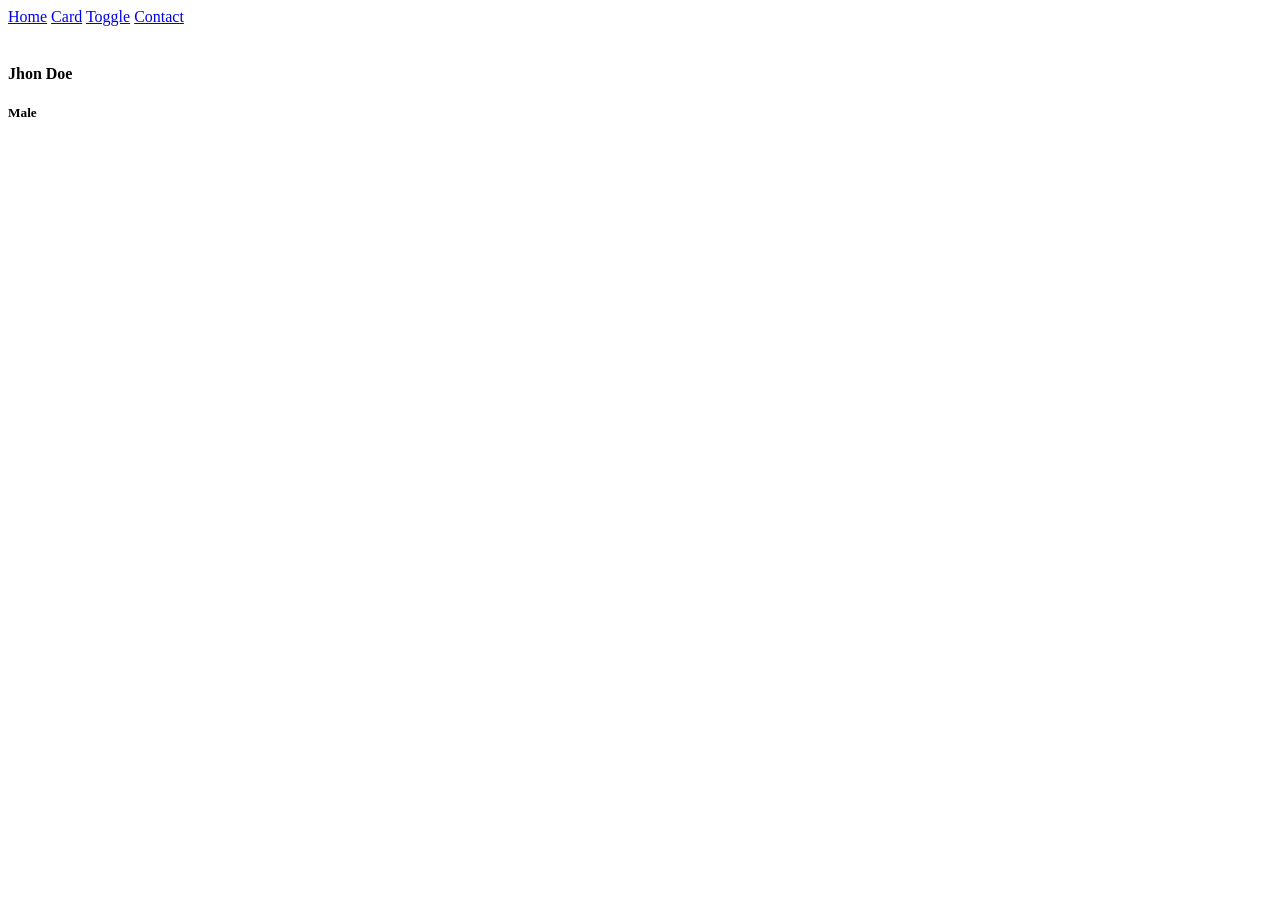
==== src/main/resources/static/card.html @ 71d714c2 "toogle card" ====
<!DOCTYPE html>
<html lang="en">
<head>
    <meta charset="UTF-8">
    <meta name="viewport" content="width=device-width, initial-scale=1.0">
    <title>Profile Card Toggle</title>
    <link rel="stylesheet" href="/css/site.css">
    <link rel="stylesheet" href="/card/card.css">
</head>
<body>
    <div class="navbar">
    <a href="/">Home</a>
    <a href="/card.html">Card</a>
    <a href="/toggle.html">Toggle</a>
    <a href="#">Contact</a>
    </div>
    <div class="card">
        <img src="/img/john_doe.png" alt="">
        <div class="card-content">
            <h4>Jhon Doe</h4>
            <h5>Male</h5>
        </div>
    </div>
    <script src="js/site.js"></script>
</body>
</html>
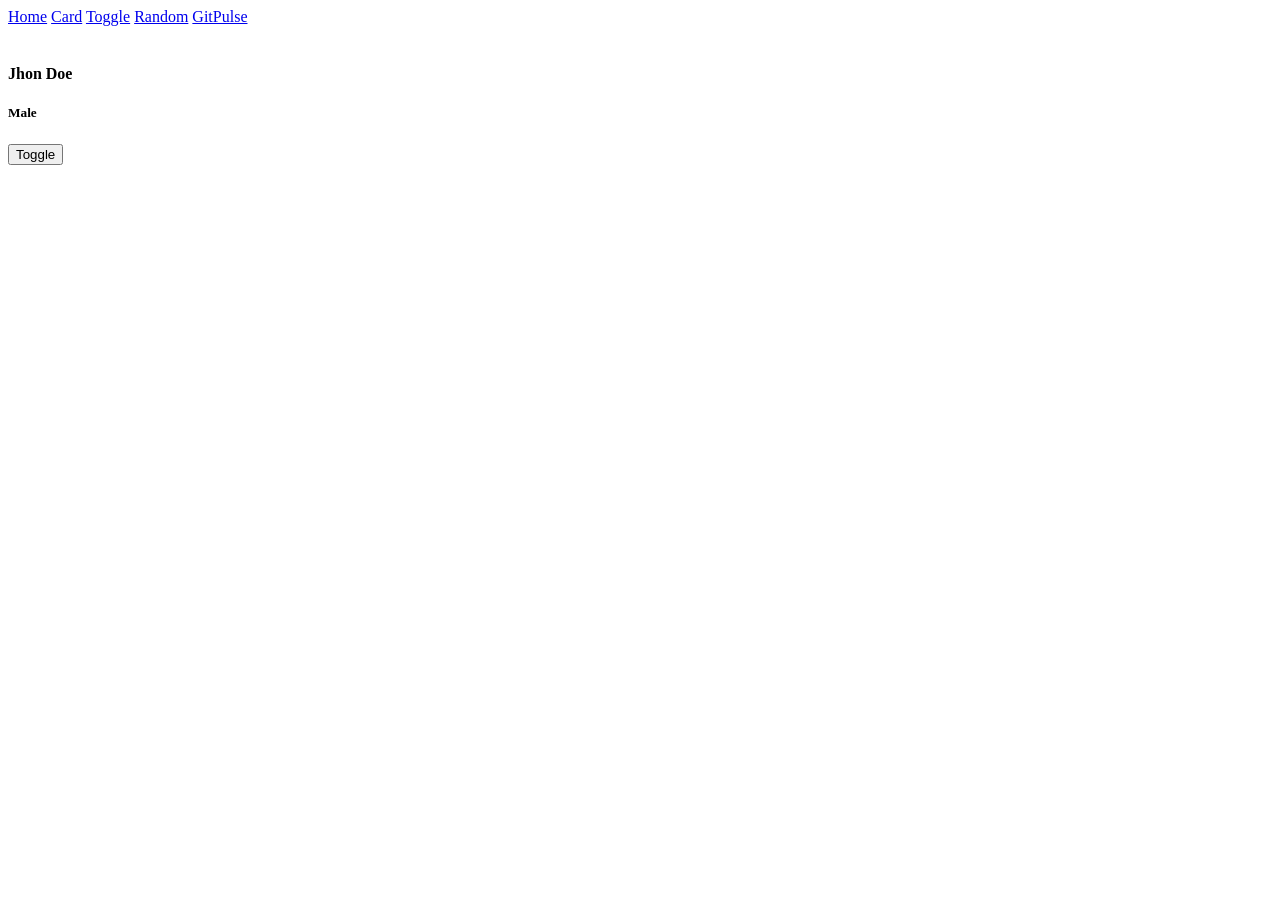
==== commit a824121f: "adding gitpulse in the navbar" ====
--- a/src/main/resources/static/card.html
+++ b/src/main/resources/static/card.html
@@ -12,7 +12,8 @@
     <a href="/">Home</a>
     <a href="/card.html">Card</a>
     <a href="/toggle.html">Toggle</a>
-    <a href="#">Contact</a>
+    <a href="/random.html">Random</a>
+    <a href="/gitpulse.html">GitPulse</a>
     </div>
     <div class="card">
         <img src="/img/john_doe.png" alt="">
@@ -21,6 +22,8 @@
             <h5>Male</h5>
         </div>
     </div>
+    <button onclick="toggleUser()">Toggle</button>
     <script src="js/site.js"></script>
+    <script src="/js/toggle.js"></script>
 </body>
 </html>
